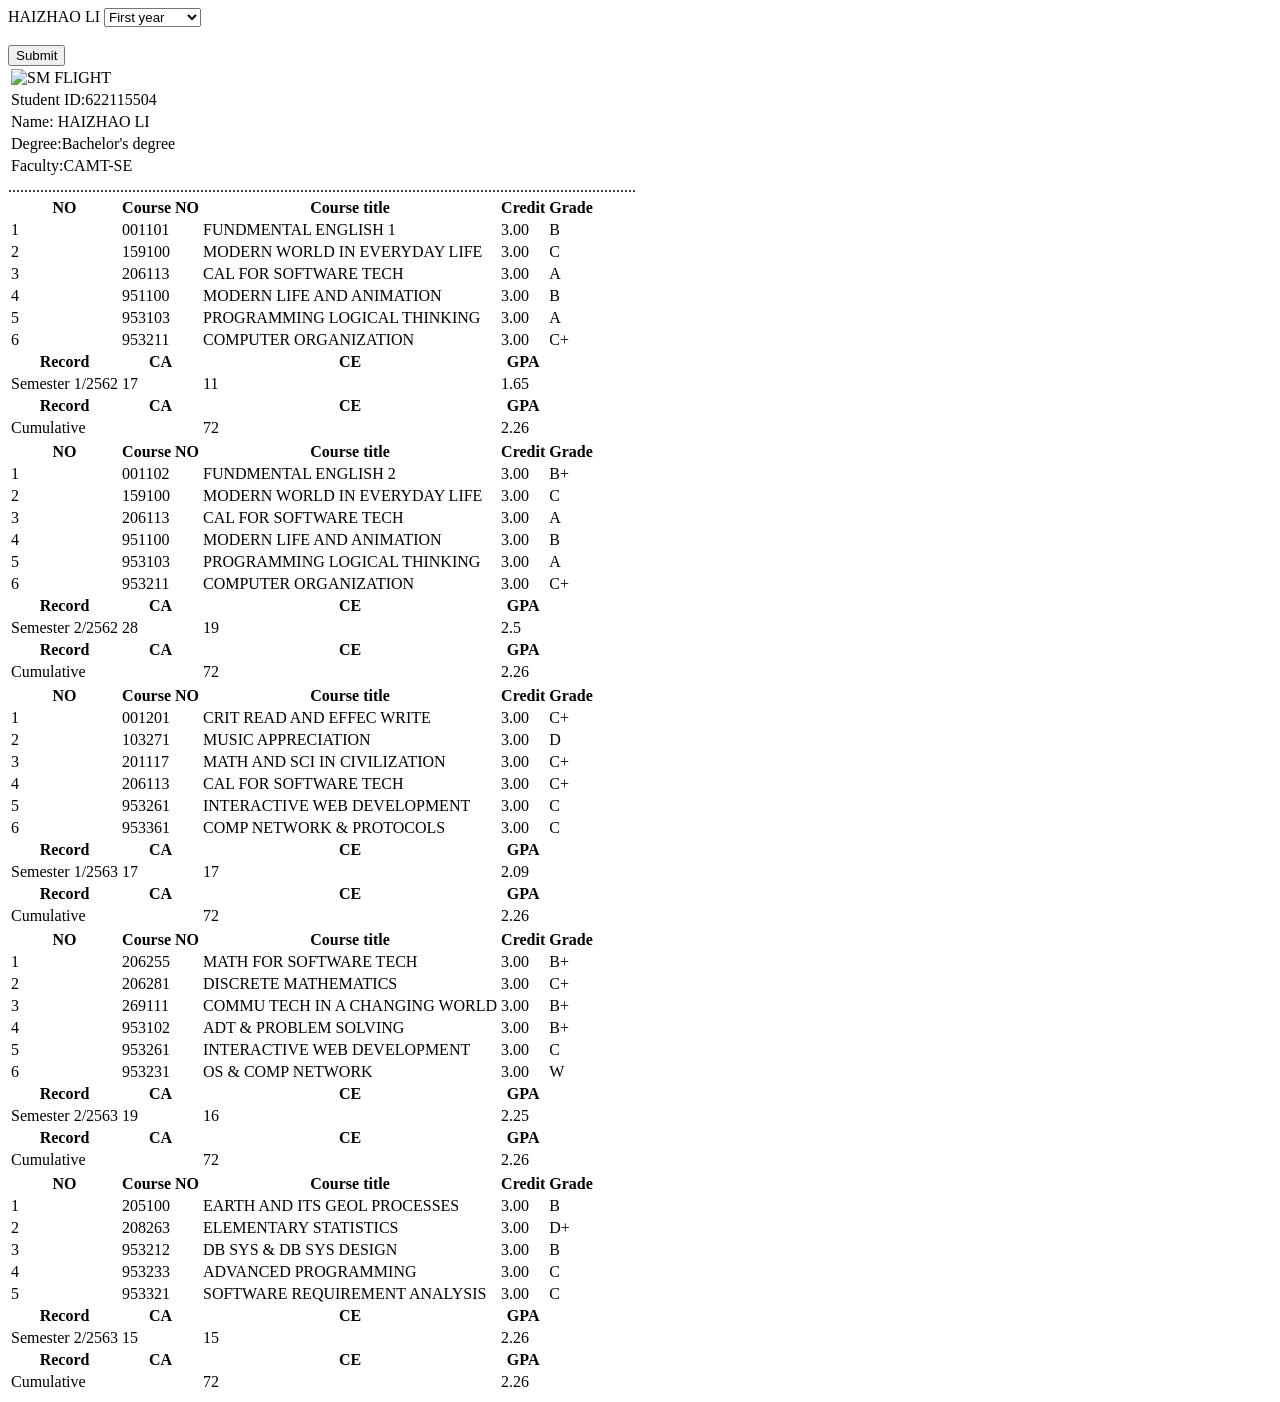
==== Lhz.html @ 6d8acaf3 "Information page" ====
<!DOCTYPE html>
<html lang="en">
<head>
    <meta charset="UTF-8">
    <meta http-equiv="X-UA-Compatible" content="IE=edge">
    <meta name="viewport" content="width=device-width, initial-scale=1.0">
    <title>Student Grade Check HTML</title>
</head>
<body>
    <form action="/action_page.php">
        <label for="cars">HAIZHAO LI </label>
        <select name="cars" id="cars">
          <option value="volvo">First year</option>
          <option value="saab">Second year</option>
          <option value="opel">Third year</option>
          <option value="audi">Fourth year</option>
        </select>
        <br><br>
        <input type="submit" value="Submit">
      </form>
      <table>
          <tr>
              <td><img src="DSM.jfif" alt="SM FLIGHT"></td>
          </tr>
          <tr>
              <td>
                  Student ID:622115504
              </td>
          </tr>
          <tr>
              <td>
            Name: HAIZHAO LI
        </td>
    </tr>
        <tr>
            <td>Degree:Bachelor's degree</td>
        </tr>
        <tr>
            <td>Faculty:CAMT-SE</td>
        </tr>
      </table>
      <table>
        <tr>
            <th>
                NO
            </th>
            <th>
                Course NO
            </th>
            <th>
                Course title
            </th>
            <th>
                Credit
            </th>
            <th>
                Grade
            </th>
        </tr>
        <tr>
            <td>
                1
            </td>
            <td>
                001101
            </td>
            <td>
                FUNDMENTAL ENGLISH 1
            </td>
            <td>
                3.00
            </td>
            <td>
                B
            </td>
        </tr>
        <tr>
            <td>
                2
            </td>
            <td>
                159100
            </td>
            <td>
                MODERN WORLD IN EVERYDAY LIFE
            </td>
            <td>
                3.00
            </td>
            <td>
                C
            </td>
        </tr>
        <tr>
            <td>
                3
            </td>
            <td>
                206113
            </td>
            <td>
                CAL FOR SOFTWARE TECH
            </td>
            <td>
                3.00
            </td>
            <td>
                A
            </td>
        </tr>
        <tr>
            <td>
                4
            </td>
            <td>
                951100
            </td>
            <td>
                MODERN LIFE AND ANIMATION
            </td>
            <td>
                3.00
            </td>
            <td>
                B
            </td>
        </tr>
        <tr>
            <td>
                5
            </td>
            <td>
                953103
            </td>
            <td>
                PROGRAMMING LOGICAL THINKING
            </td>
            <td>
                3.00
            </td>
            <td>
                A
            </td>
        </tr>
        <tr>
            <td>
                6
            </td>
            <td>
                953211
            </td>
            <td>
                COMPUTER ORGANIZATION
            </td>
            <td>
                3.00
            </td>
            <td>
                C+
            </td>
        </tr>
        <tr>
            <th>
                Record
            </th>
            <th>
                CA
            </th>
            <th>
                CE
            </th>
            <th>
                GPA
            </th>
        </tr>
        <tr>
            <td>
                Semester 1/2562 
            </td>
            <td>17</td>
            <td>11</td>
            <td>1.65</td>
        </tr>
        <tr>
            <th>Record</th>
            <th>CA</th>
            <th>CE</th>
            <th> GPA</th>
        </tr>
        <tr>
            <td>Cumulative</td>
            <td></td>
            <td>72</td>
            <td>2.26</td>
        </tr>
        <tr>.....................................................................</tr>
        <tr>
            <th>
                NO
            </th>
            <th>
                Course NO
            </th>
            <th>
                Course title
            </th>
            <th>
                Credit
            </th>
            <th>
                Grade
            </th>
        </tr>
        <tr>
            <td>
                1
            </td>
            <td>
                001102
            </td>
            <td>
                FUNDMENTAL ENGLISH 2
            </td>
            <td>
                3.00
            </td>
            <td>
                B+
            </td>
        </tr>
        <tr>
            <td>
                2
            </td>
            <td>
                159100
            </td>
            <td>
                MODERN WORLD IN EVERYDAY LIFE
            </td>
            <td>
                3.00
            </td>
            <td>
                C
            </td>
        </tr>
        <tr>
            <td>
                3
            </td>
            <td>
                206113
            </td>
            <td>
                CAL FOR SOFTWARE TECH
            </td>
            <td>
                3.00
            </td>
            <td>
                A
            </td>
        </tr>
        <tr>
            <td>
                4
            </td>
            <td>
                951100
            </td>
            <td>
                MODERN LIFE AND ANIMATION
            </td>
            <td>
                3.00
            </td>
            <td>
                B
            </td>
        </tr>
        <tr>
            <td>
                5
            </td>
            <td>
                953103
            </td>
            <td>
                PROGRAMMING LOGICAL THINKING
            </td>
            <td>
                3.00
            </td>
            <td>
                A
            </td>
        </tr>
        <tr>
            <td>
                6
            </td>
            <td>
                953211
            </td>
            <td>
                COMPUTER ORGANIZATION
            </td>
            <td>
                3.00
            </td>
            <td>
                C+
            </td>
        </tr>
        <tr>
            <th>
                Record
            </th>
            <th>
                CA
            </th>
            <th>
                CE
            </th>
            <th>
                GPA
            </th>
        </tr>
        <tr>
            <td>
                Semester 2/2562 
            </td>
            <td>28</td>
            <td>19</td>
            <td>2.5</td>
        </tr>
        <tr>
            <th>Record</th>
            <th>CA</th>
            <th>CE</th>
            <th> GPA</th>
        </tr>
        <tr>
            <td>Cumulative</td>
            <td></td>
            <td>72</td>
            <td>2.26</td>
        </tr>
        <tr>................................</tr>
        <tr>
            <th>NO</th>
            <th>Course NO</th>
            <th>Course title</th>
            <th>Credit</th>
            <th>Grade</th>
        </tr>
        <tr>
            <td>1</td>
            <td>001201</td>
            <td>CRIT READ AND EFFEC WRITE</td>
            <td>3.00</td>
            <td>C+</td>
        </tr>
        <tr>
            <td>2</td>
            <td>103271</td>
            <td>MUSIC APPRECIATION</td>
            <td>3.00</td>
            <td>D</td>
        </tr>
        <tr>
            <td>3</td>
            <td>201117</td>
            <td>MATH AND SCI IN CIVILIZATION</td>
            <td>3.00</td>
            <td>C+</td>
        </tr>
        <tr>
            <td>4</td>
            <td>206113</td>
            <td>CAL FOR SOFTWARE TECH</td>
            <td>3.00</td>
            <td>C+</td>
        </tr>
        <tr>
            <td>5</td>
            <td>953261</td>
            <td>INTERACTIVE WEB DEVELOPMENT</td>
            <td>3.00</td>
            <td>C</td>
        </tr>
        <tr>
            <td>6</td>
            <td>953361</td>
            <td>COMP NETWORK & PROTOCOLS</td>
            <td>3.00</td>
            <td>C</td>
        </tr>
        <tr>
            <th>Record</th>
            <th>CA</th>
            <th>CE</th>
            <th> GPA</th>
        </tr>
        <tr>
            <td>
                Semester 1/2563 
            </td>
            <td>17</td>
            <td>17</td>
            <td>2.09</td>
        </tr>
        <tr>
            <th>Record</th>
            <th>CA</th>
            <th>CE</th>
            <th> GPA</th>
        </tr>
        <tr>
            <td>Cumulative</td>
            <td></td>
            <td>72</td>
            <td>2.26</td>
        </tr>
        <tr>.............................</tr>
        <tr>
            <th>NO</th>
            <th>Course NO</th>
            <th>Course title</th>
            <th>Credit</th>
            <th>Grade</th>
        </tr>
        <tr>
            <td>1</td>
            <td>206255</td>
            <td>	MATH FOR SOFTWARE TECH</td>
            <td>3.00</td>
            <td>B+</td>
        </tr>
        <tr>
            <td>2</td>
            <td>206281</td>
            <td>DISCRETE MATHEMATICS</td>
            <td>3.00</td>
            <td>C+</td>
        </tr>
        <tr>
            <td>3</td>
            <td>269111</td>
            <td>COMMU TECH IN A CHANGING WORLD</td>
            <td>3.00</td>
            <td>B+</td>
        </tr>
        <tr>
            <td>4</td>
            <td>953102</td>
            <td>ADT & PROBLEM SOLVING</td>
            <td>3.00</td>
            <td>B+</td>
        </tr>
        <tr>
            <td>5</td>
            <td>953261</td>
            <td>INTERACTIVE WEB DEVELOPMENT</td>
            <td>3.00</td>
            <td>C</td>
        </tr>
        <tr>
            <td>6</td>
            <td>	953231</td>
            <td>OS & COMP NETWORK</td>
            <td>3.00</td>
            <td>W</td>
        </tr>
        <tr>
            <th>Record</th>
            <th>CA</th>
            <th>CE</th>
            <th> GPA</th>
        </tr>
        <tr>
            <td>
                Semester 2/2563 
            </td>
            <td>19</td>
            <td>16</td>
            <td>2.25</td>
        </tr>
        <tr>
            <th>Record</th>
            <th>CA</th>
            <th>CE</th>
            <th> GPA</th>
        </tr>
        <tr>
            <td>Cumulative</td>
            <td></td>
            <td>72</td>
            <td>2.26</td>
        </tr>
        <tr>...........................</tr>
        <tr>
            <th>NO</th>
            <th>Course NO</th>
            <th>Course title</th>
            <th>Credit</th>
            <th>Grade</th>
        </tr>
        <tr>
            <td>1</td>
            <td>205100</td>
            <td>	EARTH AND ITS GEOL PROCESSES</td>
            <td>3.00</td>
            <td>B</td>
        </tr>
        <tr>
            <td>2</td>
            <td>208263</td>
            <td>	ELEMENTARY STATISTICS</td>
            <td>3.00</td>
            <td>D+</td>
        </tr>
        <tr>
            <td>3</td>
            <td>953212</td>
            <td>DB SYS & DB SYS DESIGN</td>
            <td>3.00</td>
            <td>B</td>
        </tr>
        <tr>
            <td>4</td>
            <td>953233</td>
            <td>ADVANCED PROGRAMMING</td>
            <td>3.00</td>
            <td>C</td>
        </tr>
        <tr>
            <td>5</td>
            <td>953321</td>
            <td>SOFTWARE REQUIREMENT ANALYSIS</td>
            <td>3.00</td>
            <td>C</td>
        </tr>
        <tr>
            <th>Record</th>
            <th>CA</th>
            <th>CE</th>
            <th> GPA</th>
        </tr>
        <tr>
            <td>
                Semester 2/2563 
            </td>
            <td>15</td>
            <td>15</td>
            <td>2.26</td>
        </tr>
        <tr>
            <th>Record</th>
            <th>CA</th>
            <th>CE</th>
            <th> GPA</th>
        </tr>
        <tr>
            <td>Cumulative</td>
            <td></td>
            <td>72</td>
            <td>2.26</td>
        </tr>
    </table>
</body>
</html>
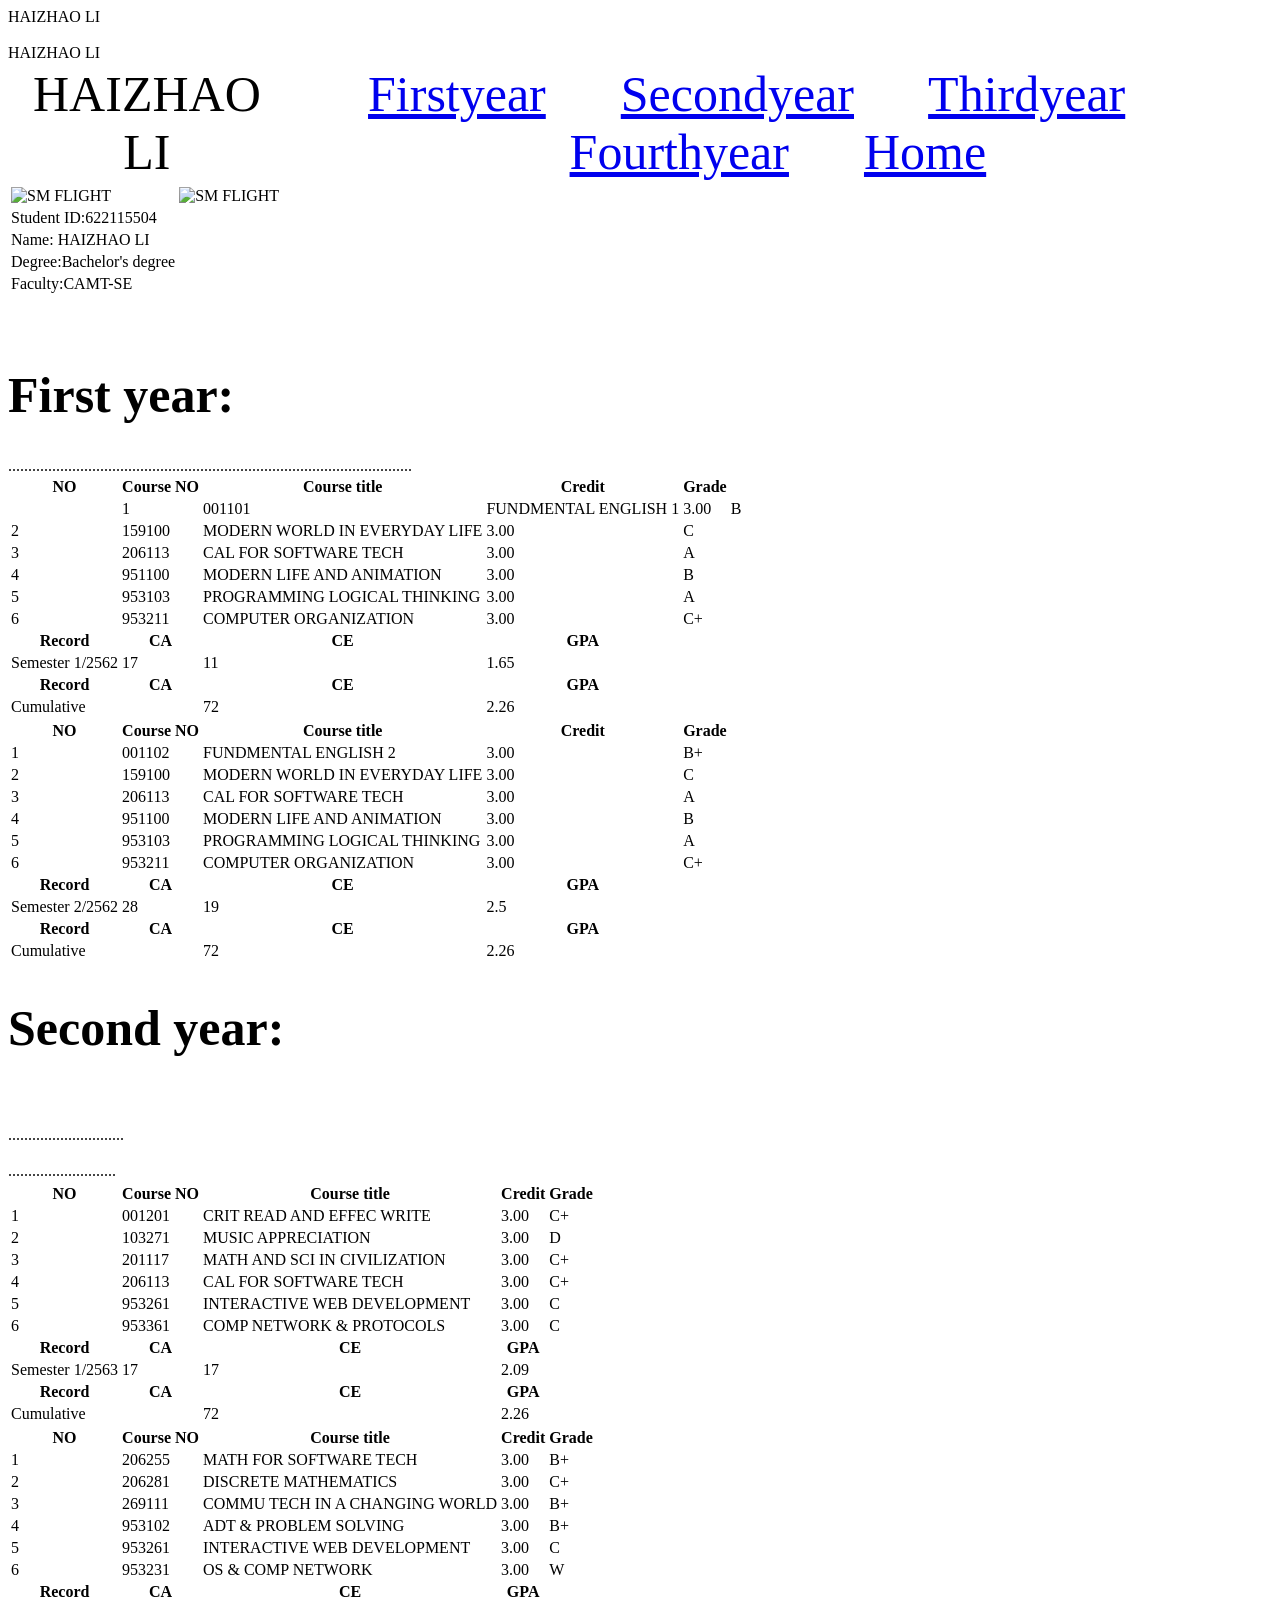
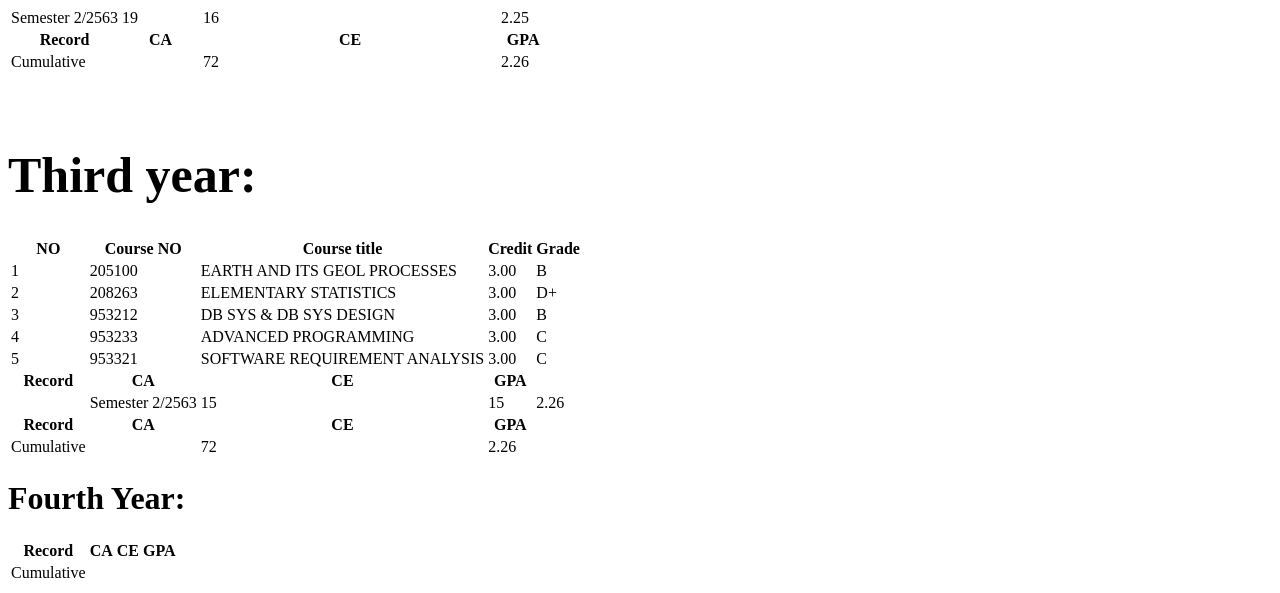
==== commit 88173897: "Update Information page" ====
--- a/Lhz.html
+++ b/Lhz.html
@@ -5,22 +5,52 @@
     <meta http-equiv="X-UA-Compatible" content="IE=edge">
     <meta name="viewport" content="width=device-width, initial-scale=1.0">
     <title>Student Grade Check HTML</title>
+
 </head>
 <body>
     <form action="/action_page.php">
         <label for="cars">HAIZHAO LI </label>
-        <select name="cars" id="cars">
-          <option value="volvo">First year</option>
-          <option value="saab">Second year</option>
-          <option value="opel">Third year</option>
-          <option value="audi">Fourth year</option>
-        </select>
+
         <br><br>
-        <input type="submit" value="Submit">
+        
       </form>
       <table>
           <tr>
-              <td><img src="DSM.jfif" alt="SM FLIGHT"></td>
+              
+
+    <link rel="stylesheet" type="text/css" href="all.css">
+</head>
+
+<body>
+    <form action="/action_page.php">
+        <label for="cars">HAIZHAO LI </label>
+
+
+        <div class="top-head">
+            <table id="table1">
+              <td style="text-align: center; font-size: 50px;" >HAIZHAO LI</td>
+          <td style="text-align:center; font-size: 50px;">
+              <div class="btn-group btn-group-justified">
+              
+              <a href="#Firstyear " class="btn btn-primary">Firstyear</a>
+              &emsp;
+              <a href="#Secondyear" class="btn btn-primary">Secondyear</a>
+              &emsp;
+              <a href="#Thirdyear" class="btn btn-primary">Thirdyear</a>
+              &emsp;
+              <a href="#Fourthyear" class="btn btn-primary">Fourthyear</a>
+              &emsp;
+              <a href="Home.html">Home</a>
+            </div></td>
+          </table>
+      </form>
+
+
+      <table>
+          <tr>
+              <td><img src="PHOTO/DSM.jpg" alt="SM FLIGHT" width="600"></td>
+              <td><img src="PHOTO/DSM.jpg" alt="SM FLIGHT" width="600"></td>
+
           </tr>
           <tr>
               <td>
@@ -39,6 +69,12 @@
             <td>Faculty:CAMT-SE</td>
         </tr>
       </table>
+
+
+      <br>
+      <br>
+     <h1 id="Firstyear" style="font-size: 50px;">First year:</h1> 
+
       <table>
         <tr>
             <th>
@@ -58,7 +94,11 @@
             </th>
         </tr>
         <tr>
-            <td>
+
+            <td>
+
+            <td >
+
                 1
             </td>
             <td>
@@ -193,7 +233,10 @@
             <td>72</td>
             <td>2.26</td>
         </tr>
+
         <tr>.....................................................................</tr>
+
+
         <tr>
             <th>
                 NO
@@ -211,6 +254,9 @@
                 Grade
             </th>
         </tr>
+
+
+
         <tr>
             <td>
                 1
@@ -327,6 +373,10 @@
                 GPA
             </th>
         </tr>
+
+
+    
+
         <tr>
             <td>
                 Semester 2/2562 
@@ -347,7 +397,19 @@
             <td>72</td>
             <td>2.26</td>
         </tr>
+
         <tr>................................</tr>
+
+    </table>
+    <h1 id="Secondyear" style="font-size: 50px;">Second year:</h1> 
+    <table>
+      
+
+        <tr>
+            <br>
+            <br>
+        </tr>
+
         <tr>
             <th>NO</th>
             <th>Course NO</th>
@@ -423,7 +485,12 @@
             <td>72</td>
             <td>2.26</td>
         </tr>
+
         <tr>.............................</tr>
+
+       <br>
+       <br>
+
         <tr>
             <th>NO</th>
             <th>Course NO</th>
@@ -479,8 +546,14 @@
             <th>CE</th>
             <th> GPA</th>
         </tr>
-        <tr>
-            <td>
+
+        <tr>
+            <td>
+
+     
+        <tr>
+           <td id="Secondyear">
+
                 Semester 2/2563 
             </td>
             <td>19</td>
@@ -499,7 +572,15 @@
             <td>72</td>
             <td>2.26</td>
         </tr>
+
         <tr>...........................</tr>
+
+    </table>
+    <br><br>
+    <h1 id="Thirdyear" style="font-size: 50px;">Third year:</h1> 
+    <table>
+        
+
         <tr>
             <th>NO</th>
             <th>Course NO</th>
@@ -549,7 +630,11 @@
             <th> GPA</th>
         </tr>
         <tr>
-            <td>
+
+            <td>
+
+            <td >
+
                 Semester 2/2563 
             </td>
             <td>15</td>
@@ -569,5 +654,23 @@
             <td>2.26</td>
         </tr>
     </table>
+
+
+    <h1 id="Fourthyear"> Fourth Year:</h1>
+    <table>
+        <tr>
+            <th>Record</th>
+            <th>CA</th>
+            <th>CE</th>
+            <th> GPA</th>
+        </tr>
+        <tr>
+            <td>Cumulative</td>
+            <td></td>
+            <td></td>
+            <td></td>
+        </tr>
+    </table>
+
 </body>
 </html>
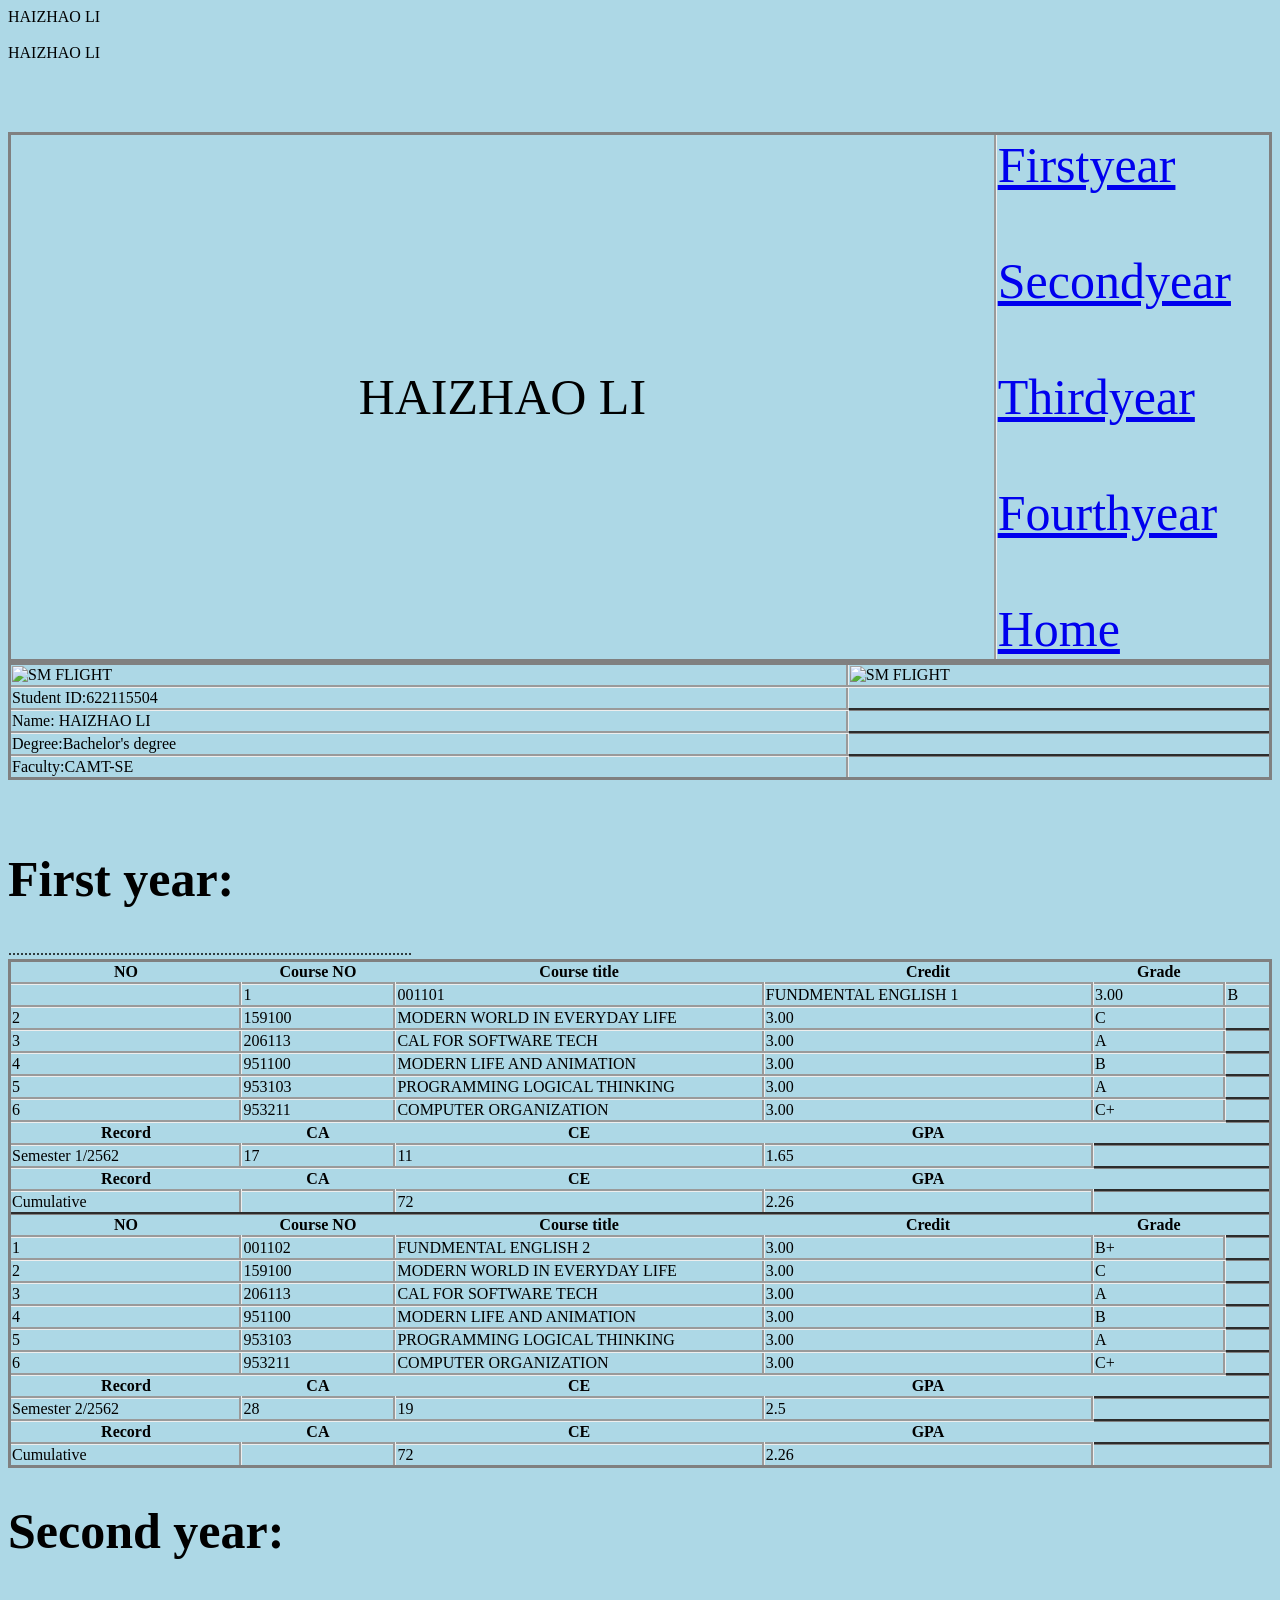
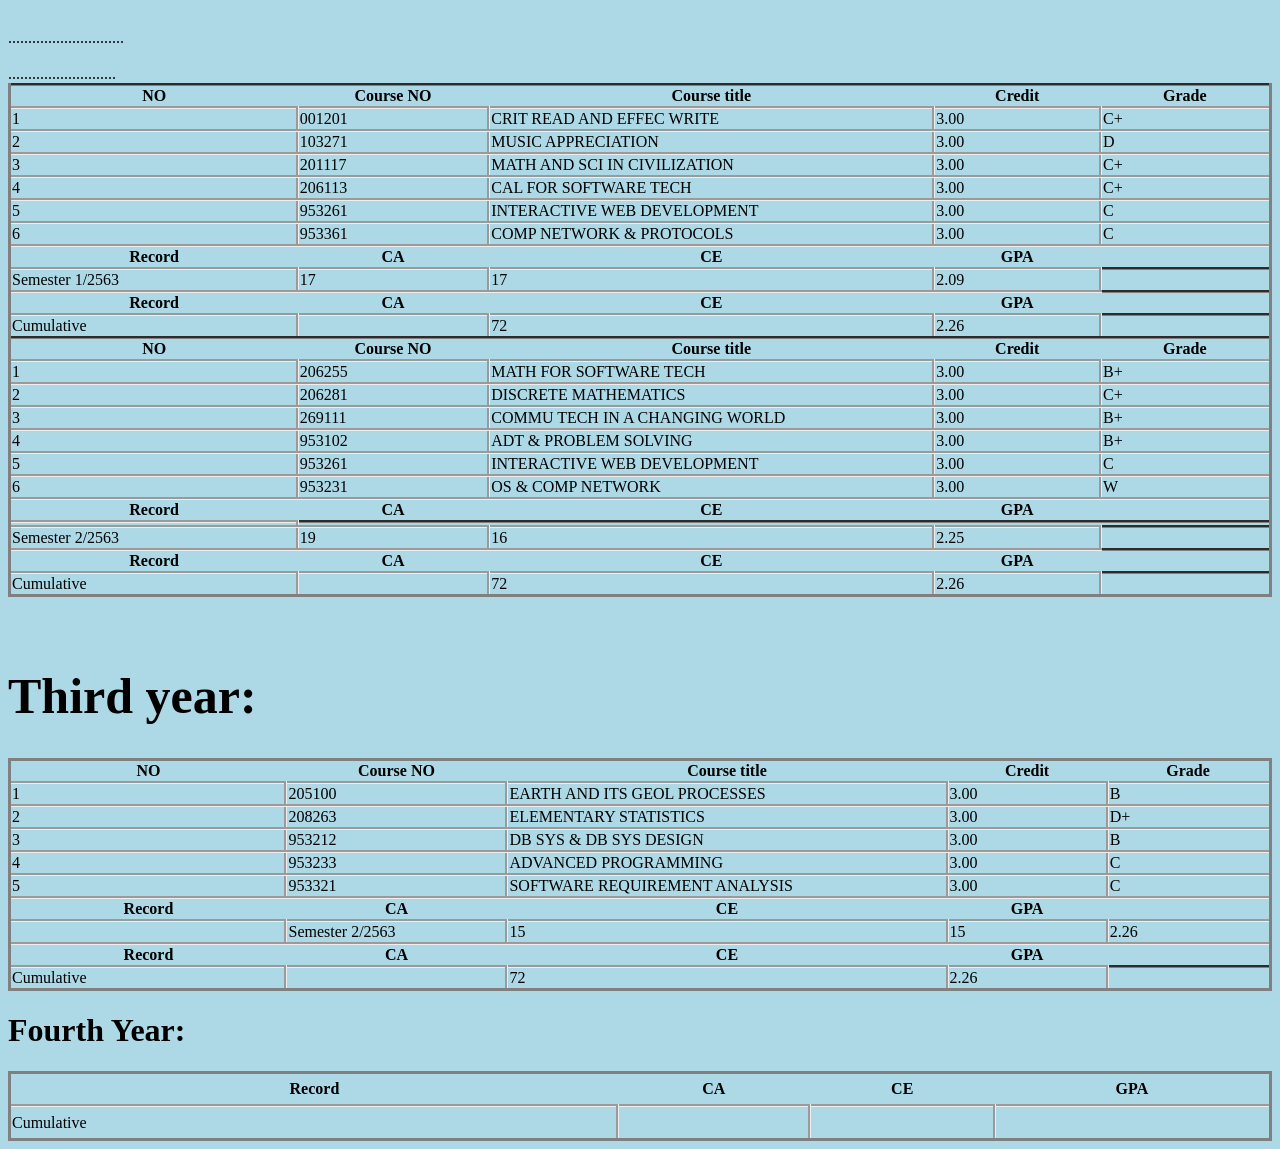
==== commit ce283968: "Change the first file name" ====
--- a/Lhz.html
+++ b/Lhz.html
@@ -40,7 +40,7 @@
               &emsp;
               <a href="#Fourthyear" class="btn btn-primary">Fourthyear</a>
               &emsp;
-              <a href="Home.html">Home</a>
+              <a href="index.html">Home</a>
             </div></td>
           </table>
       </form>
--- a/all.css
+++ b/all.css
@@ -0,0 +1,25 @@
+body{
+    background-color: lightblue;
+}
+table,tr,td{
+    border-style: groove;
+    border-radius: 10px;
+    width: 1px;
+}
+table{
+    border-style: solid;
+    border-radius: 10px;
+    border-collapse: collapse;
+    width: 100%;
+    height: 70px;
+}
+ul { list-style-type: none; margin: 0; padding: 0; }
+a { display:block; width:60px; }
+
+#c ul{
+    list-style-type:circle;
+}
+#c li{
+    float: left;
+    letter-spacing: 2px;
+}
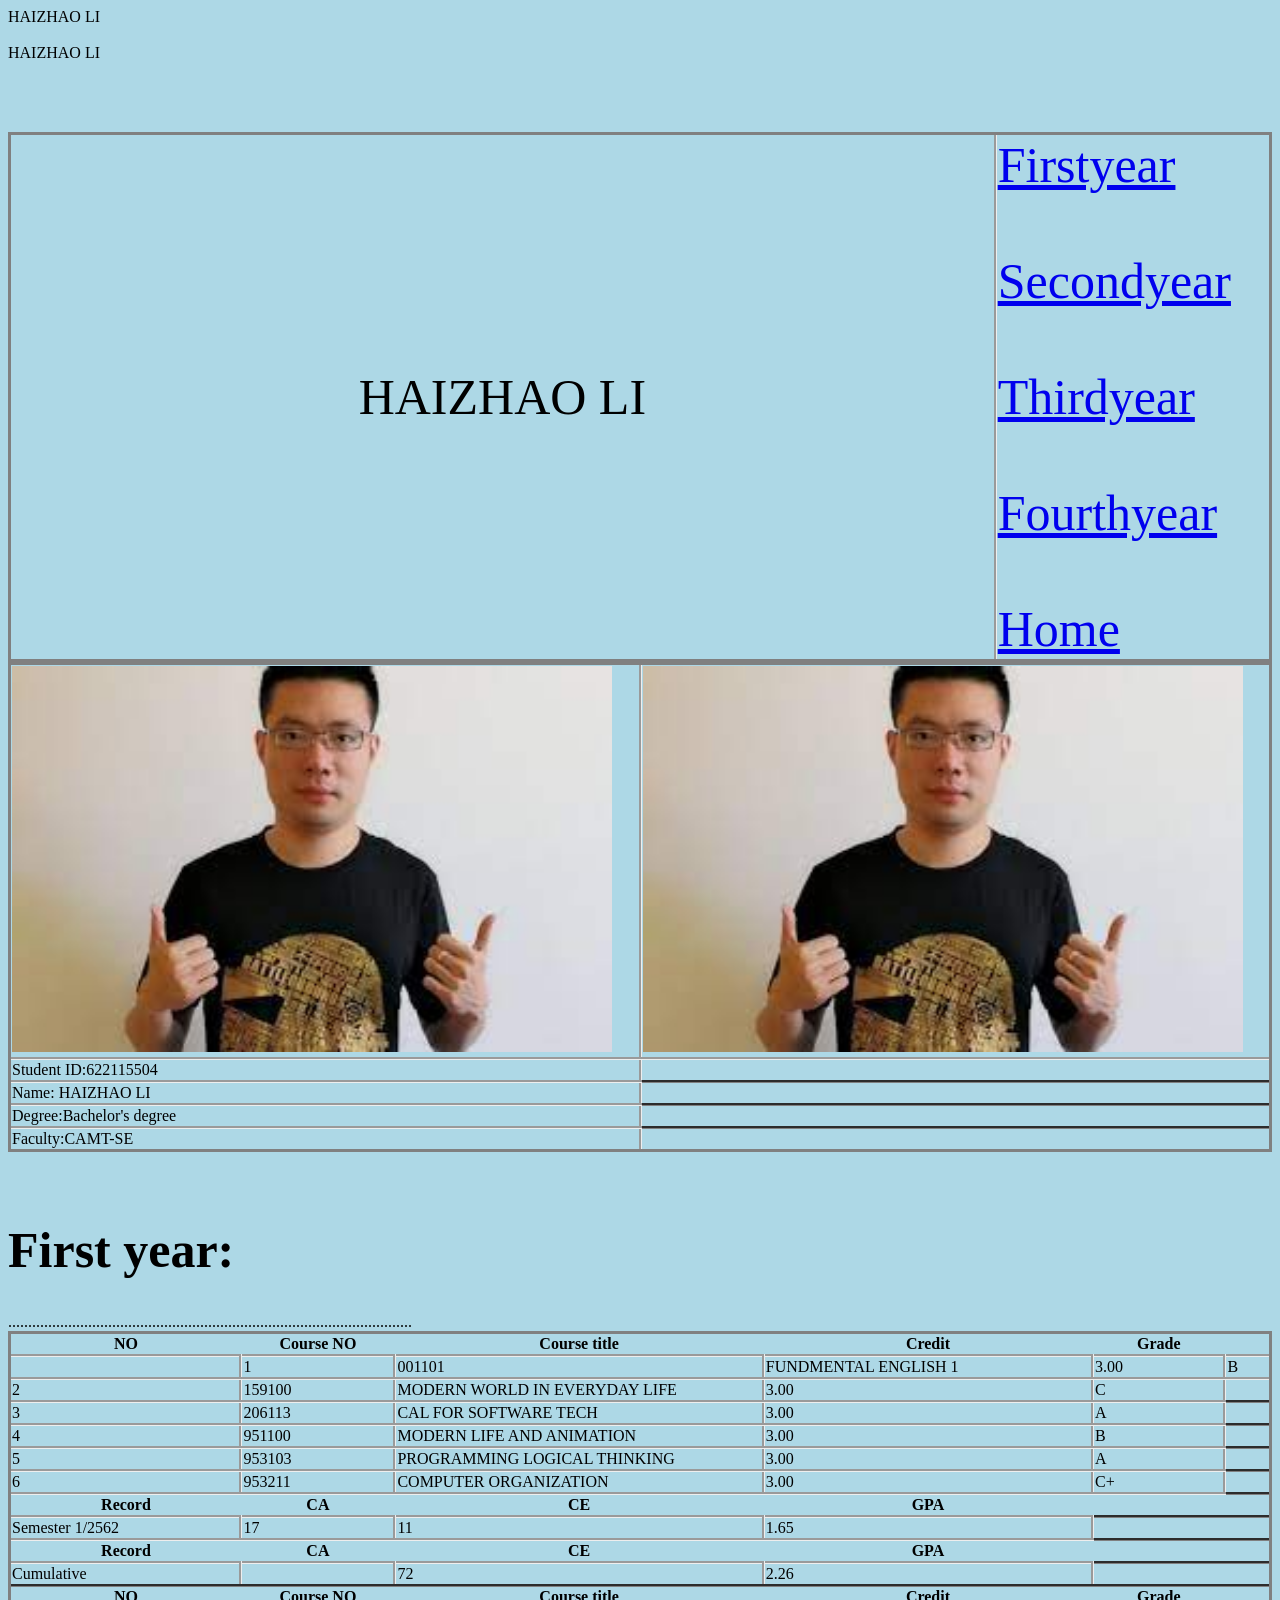
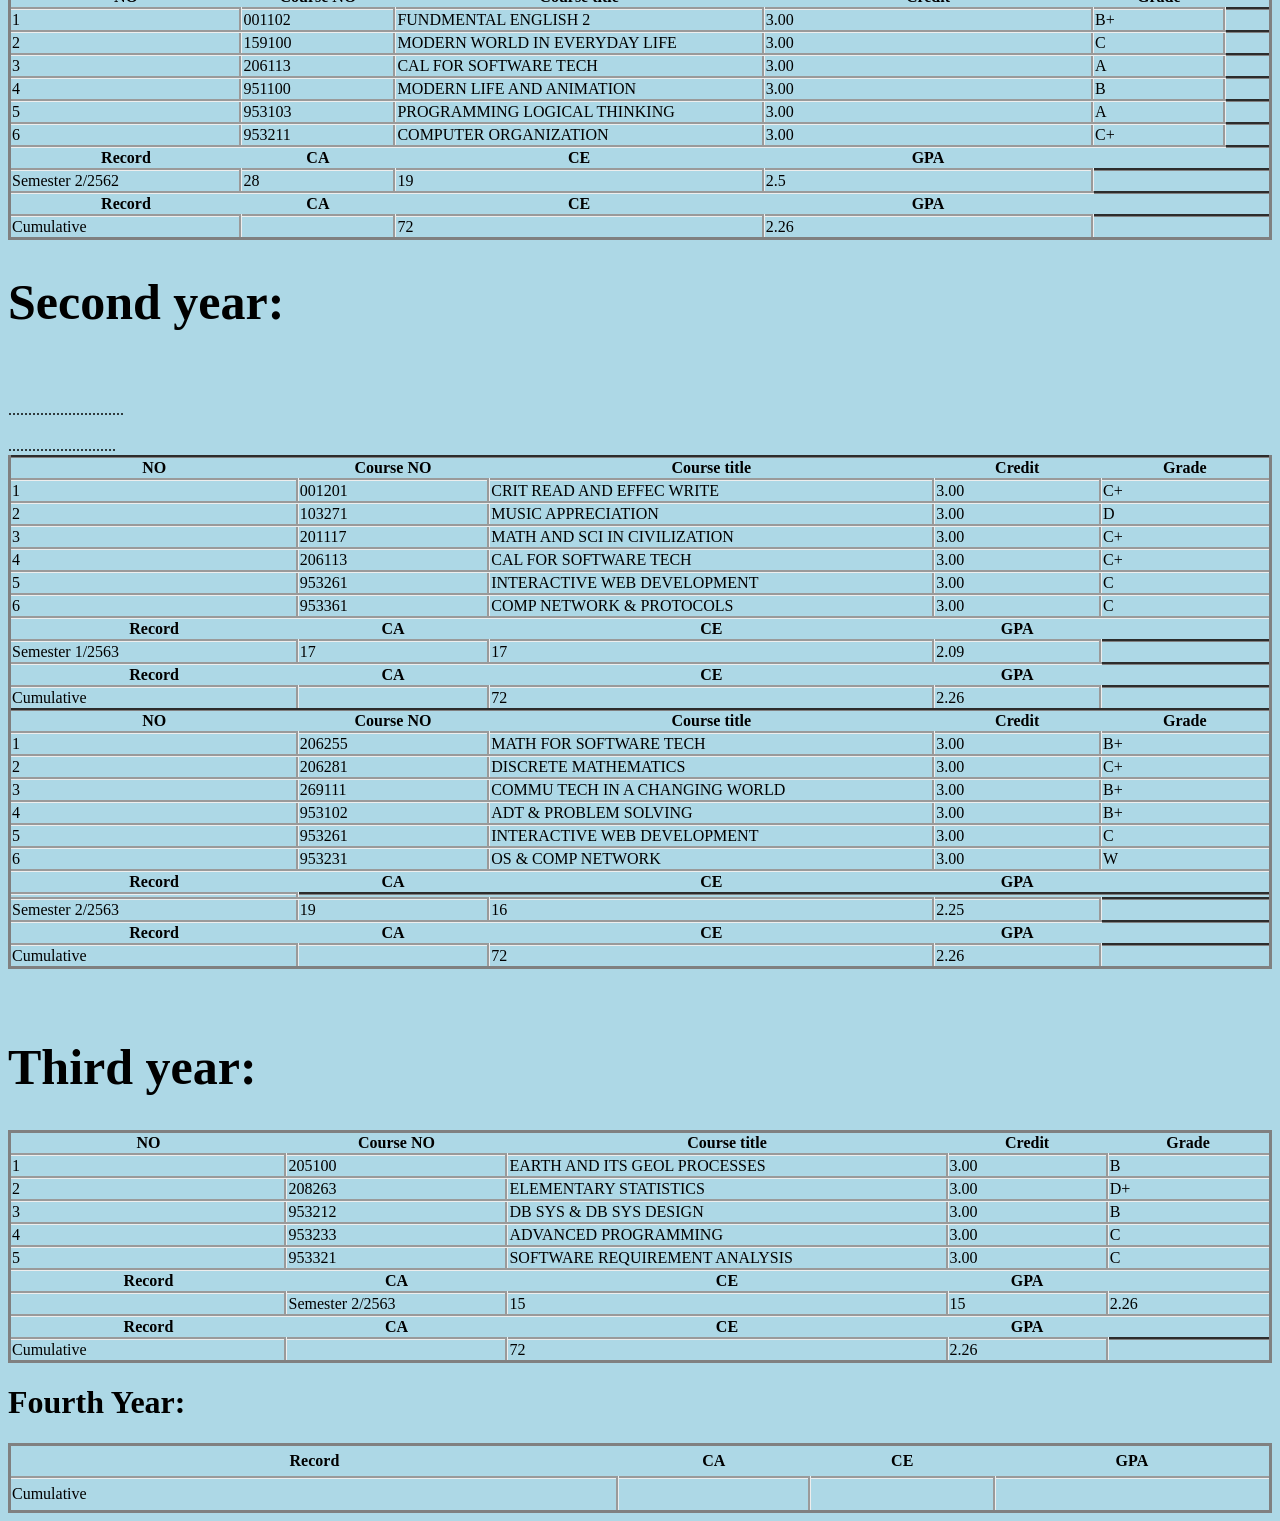
==== commit 11e5dc4d: "change path of picture" ====
--- a/Lhz.html
+++ b/Lhz.html
@@ -48,8 +48,8 @@
 
       <table>
           <tr>
-              <td><img src="PHOTO/DSM.jpg" alt="SM FLIGHT" width="600"></td>
-              <td><img src="PHOTO/DSM.jpg" alt="SM FLIGHT" width="600"></td>
+              <td><img src="Photo/DSM.jpg" alt="SM FLIGHT" width="600"></td>
+              <td><img src="Photo/DSM.jpg" alt="SM FLIGHT" width="600"></td>
 
           </tr>
           <tr>
